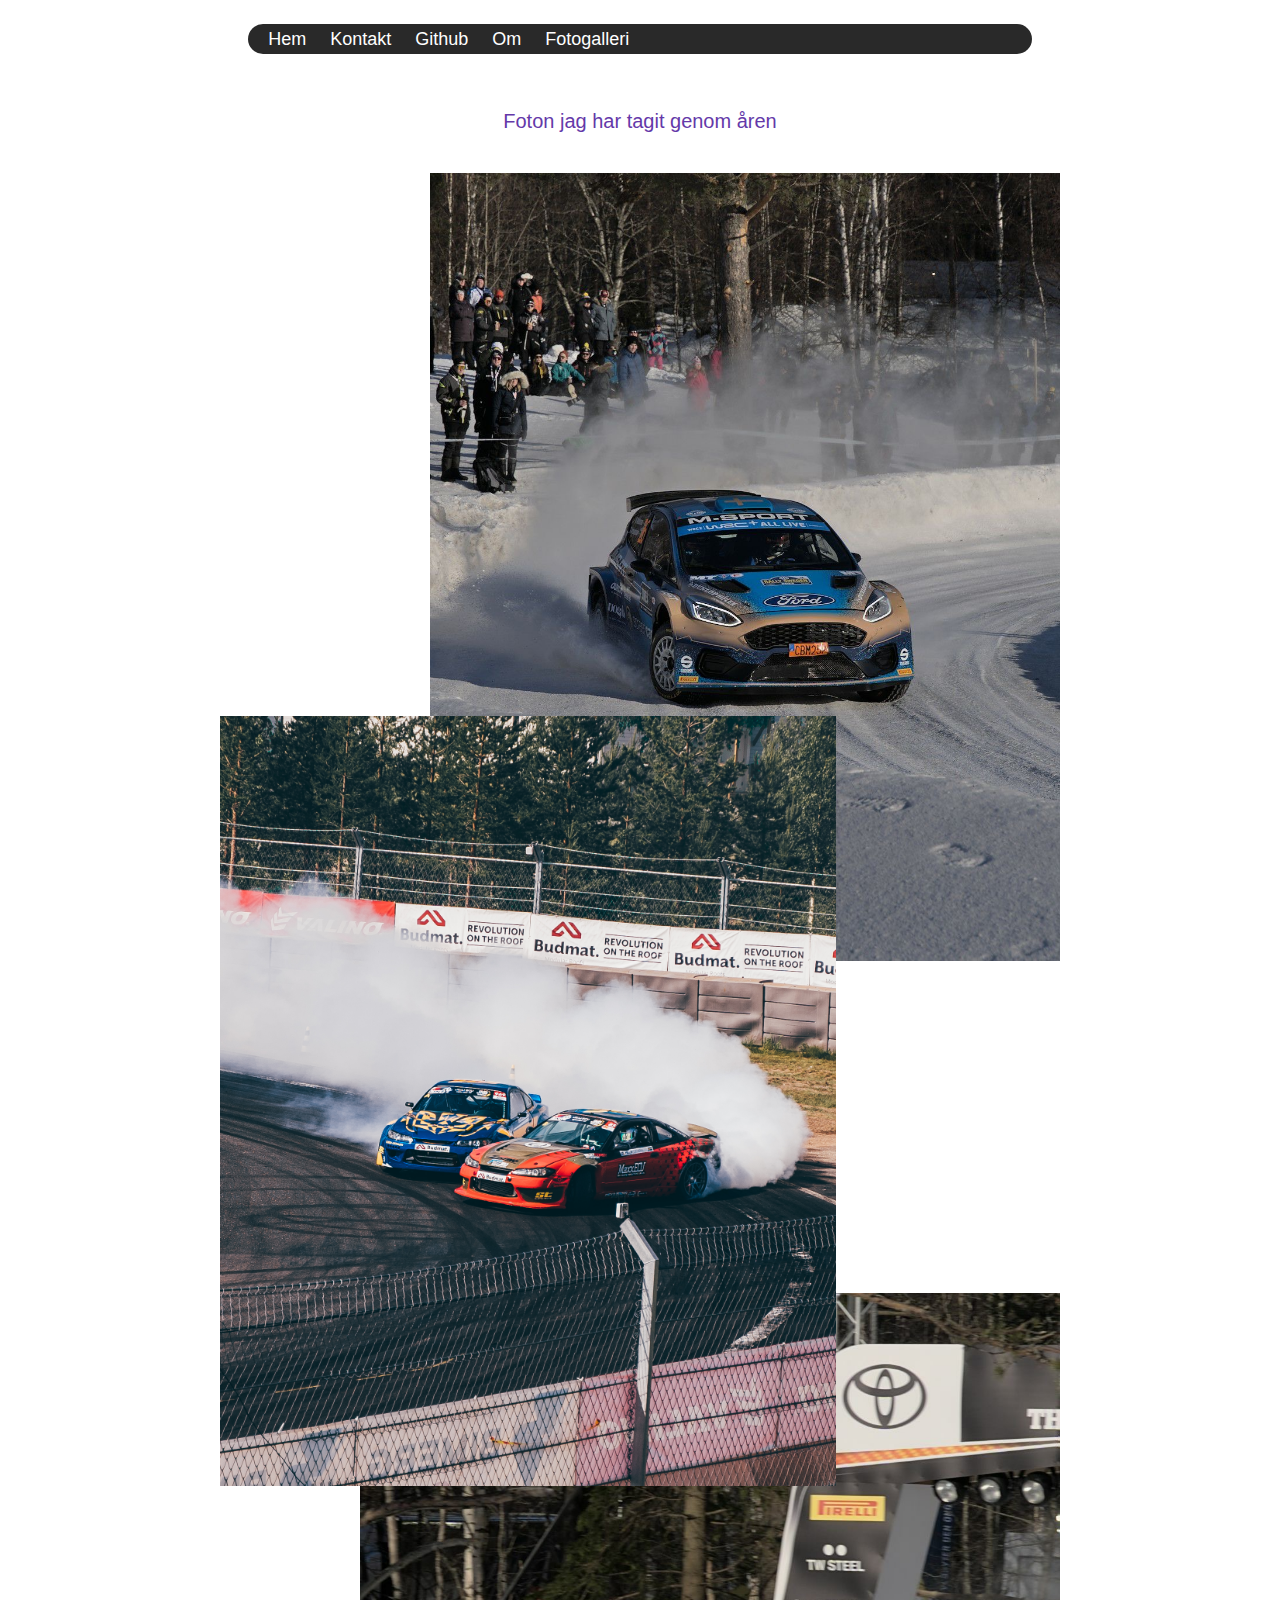
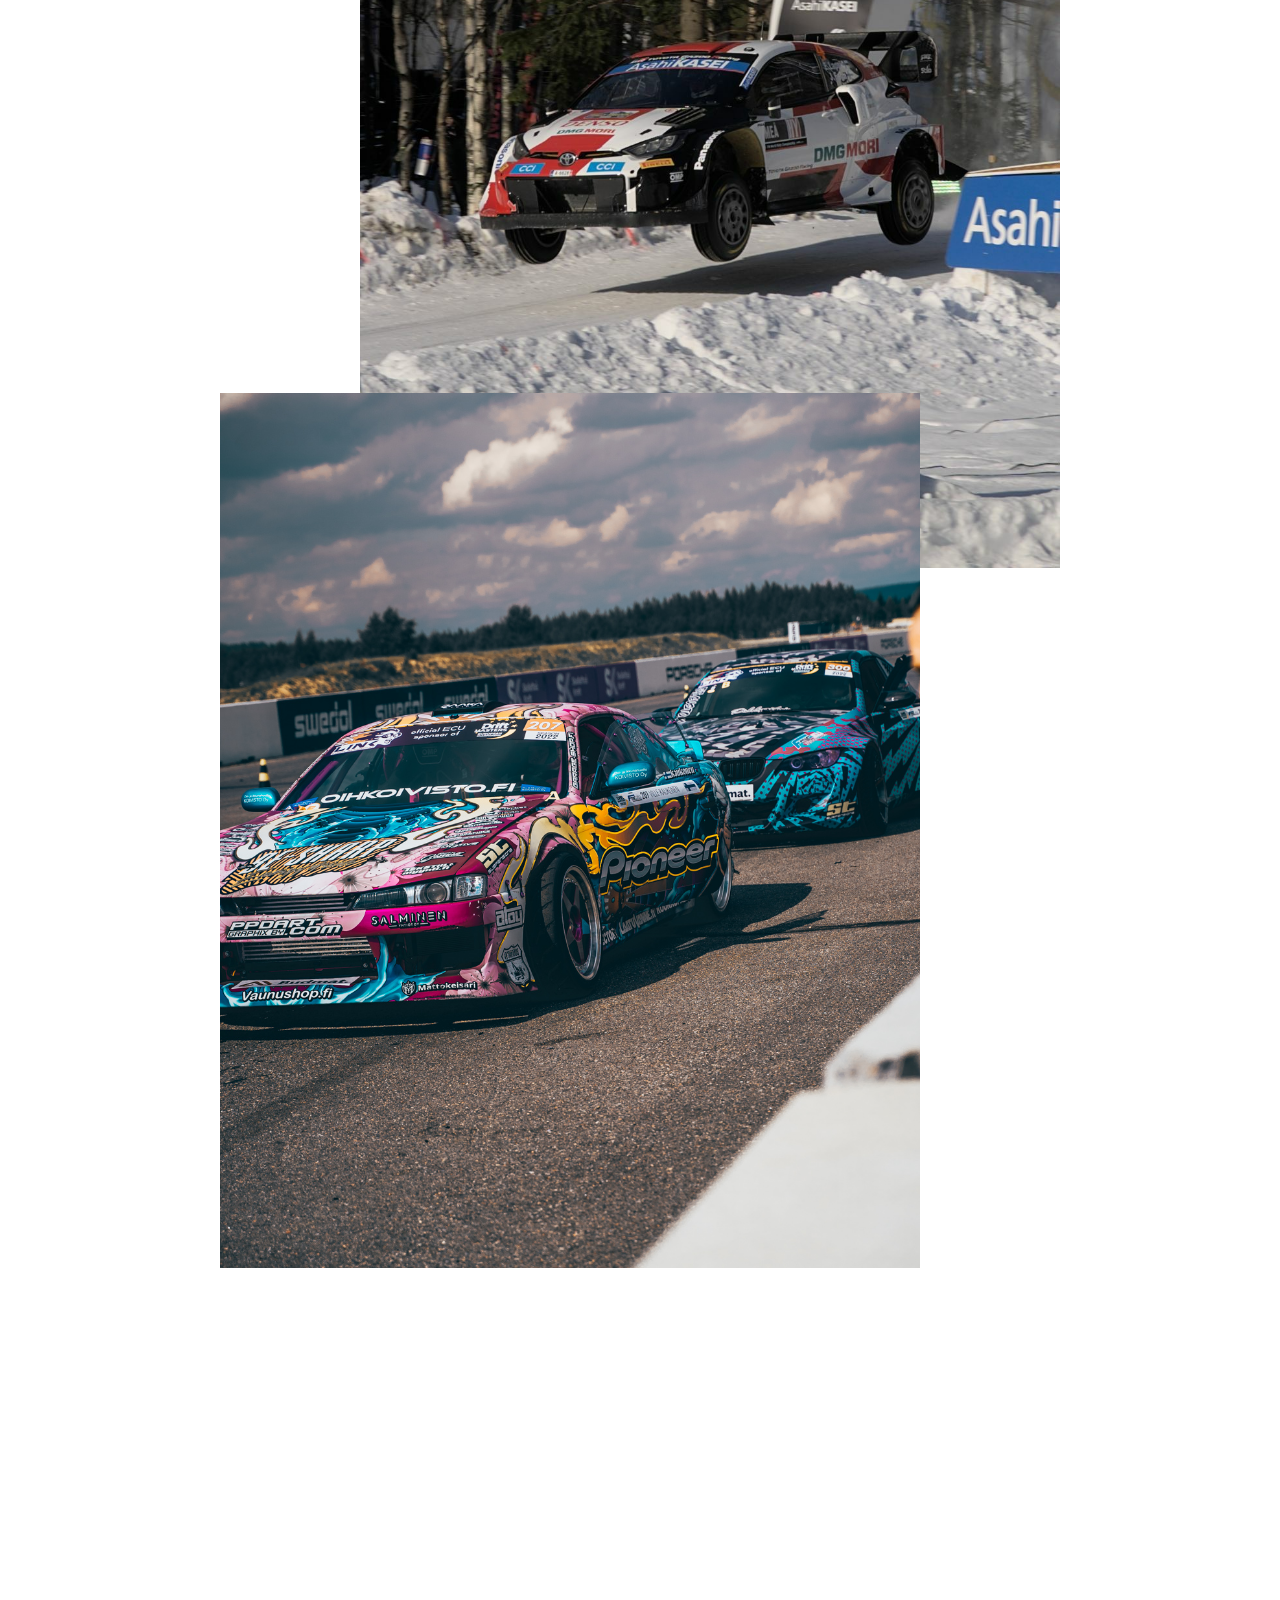
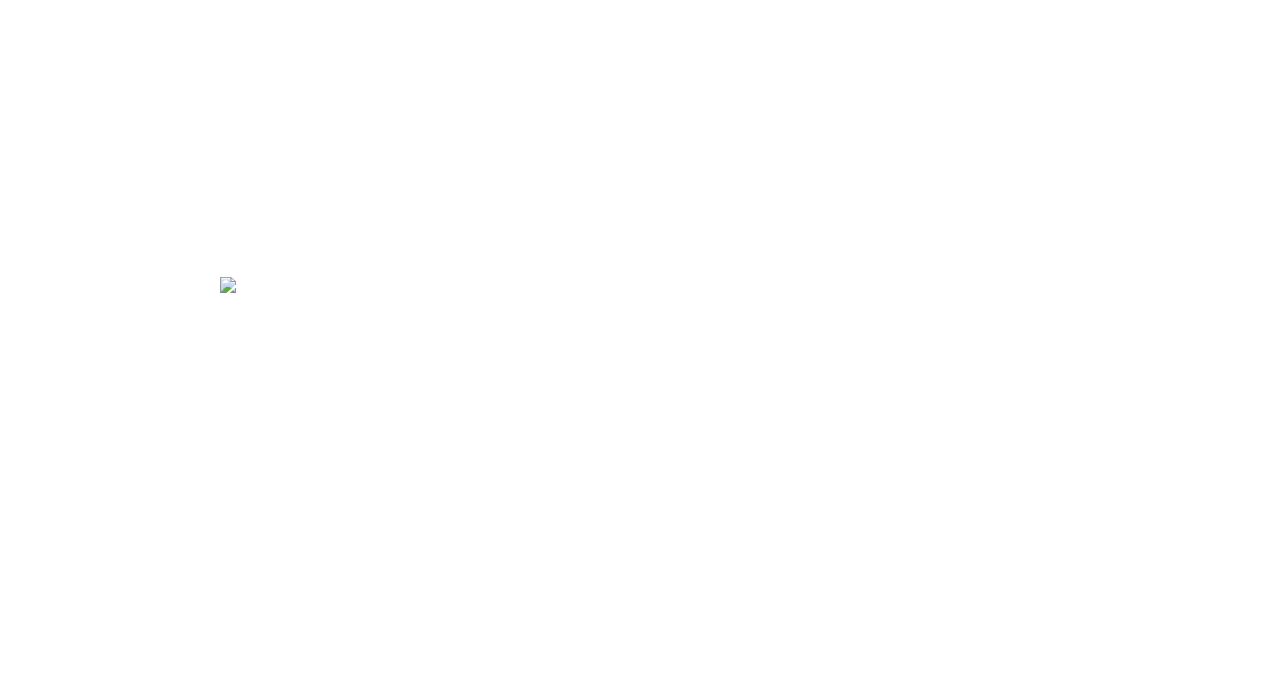
==== fotogalleri.html @ 67a83ccf "Upload essentials" ====
<!DOCTYPE html>
<html lang="en">
<head>
    <meta charset="UTF-8">
    <meta name="viewport" content="width=device-width, initial-scale=1.0">
    <title>Fotogalleri</title>
    <link rel="stylesheet" type="text/css" href="fotogalleri.css">
</head>
<body>
    <nav class="parentList">
        <ul class="childList">
            <li><a href="index.html">Hem</a></li>
            <li><a href="kontakt.html">Kontakt</a></li>
            <li><a href="github.html">Github</a></li>
            <li><a href="om.html">Om</a></li>
            <li><a href="fotogalleri.html">Fotogalleri</a></li>
        </ul>
    </nav>
    <div class="container">
         <p>Foton jag har tagit genom åren</p>
        <div class="image-stack">
          <div class="image-stack__item image-stack__item--top">
            <img src="img/DSC04654.jpg" alt="">
          </div>
          <div class="image-stack__item image-stack__item--bottom">
            <img src="img/IMG_1268.JPG" alt="">
          </div>
          <div class="image-stack__item--2">
            <img src="img/IMG_1270.JPG">
          </div>
          <div class="image-stack__item--3">
            <img src="img/DSC04750.jpg" alt="">
          </div>
          <div class="image-stack__item--4">
            <img src="img/DSC04874.jpg" alt="">
          </div>
          <div class="image-stack__item--5">
            <img src="img/DSC04683.jpg">           
          </div>
          <div class="image-stack__item--6">
            <img src="img/DSC04691.png" alt="">
          </div>
        </div>
       
      </div>
</body>
</html>
---- fotogalleri.css ----
.parentList {
    display: flex;
    justify-content: center; /* Horizontally center the content */
    margin-bottom: 10px; /* Add margin to the bottom of the menu */
}

.childList {
    list-style-type: none; /* Remove default list styles */
    padding: 0; /* Remove default padding */
}

.childList li {
    display: inline-block;
    text-align: center;
    font-family: Arial, Helvetica, sans-serif;
    font-size: large;
    padding-left: 20px;
    padding-top: 5px;
    color: white;
}

.childList li a {
    text-decoration: none;
    color: white;  
}

.parentList ul {
    width: 62%;
    height: 30px;
    border-radius: 20px;
    background-color: #292929;
    padding-left: 0%;
    min-width: 400px;
}

* {
    box-sizing: border-box;
}

p {
    font-size: 20px;
    font-family: sans-serif;
    color: #6439a9;
    text-align: center;
    padding-bottom: 20px;
    margin-top: 0; /* Add margin to the top of the paragraph */
}

.container {
    padding: 30px 30px; /* Adjust padding */
    width: 100%;
    margin: 0 auto;
    max-width: 900px;
}
  

  
  img {
    width: 100%;
    display: block;
  }
  
  .image-stack::after {
      content: ' ';
      display: table;
      clear: both;
    }
  
    .image-stack__item--top {
        float: left;
        width: 66%;
        margin-right: -100%;
        position: relative;
        z-index: 1; 
    }
  
    .image-stack__item--bottom {
        float: right;
        width: 85%;
    }
  
  @supports (display: grid) {
    .image-stack {
      display: grid;
      position: relative; 
      grid-template-columns: repeat(12, 1fr);
    }
  
    .image-stack__item--bottom {
      grid-column: 4 / -1;
      grid-row: 1;
      width: 100%;
    }
  
    .image-stack__item--top {
      grid-row: 1;
      grid-column: 1 / span 8;
      padding-top: 97%; 
      width: 110%;
    }
    .image-stack__item--2 {
        float: left;
        grid-row: 1;
        grid-column: 3/span 4;
        padding-top: 400%;
        width: 250%;
        position: relative;
        height: 100px;
        
    }
    .image-stack__item--3 {
        float: left;
        grid-row: 1;
        grid-column: 1/span 4;
        padding-top: 650%;
        width: 250%;
        position: relative;
        height: 100px;
        
    }
    .image-stack__item--4 {
        float: left;
        grid-row: 1;
        grid-column: 3/span 4;
        padding-top: 900%;
        width: 250%;
        position: relative;
        height: 100px;
        
    }
    .image-stack__item--6{
        float: left;
        grid-row: 1;
        grid-column: 3/span 4;
        padding-top: 1310%;
        width: 250%;
        position: relative;
        height: 100px;
    }
    .image-stack__item--5{
        float: left;
        grid-row: 1;
        grid-column: 1/span 4;
        padding-top: 1180%;
        width: 250%;
        position: relative;
        height: 100px;
    }
  }
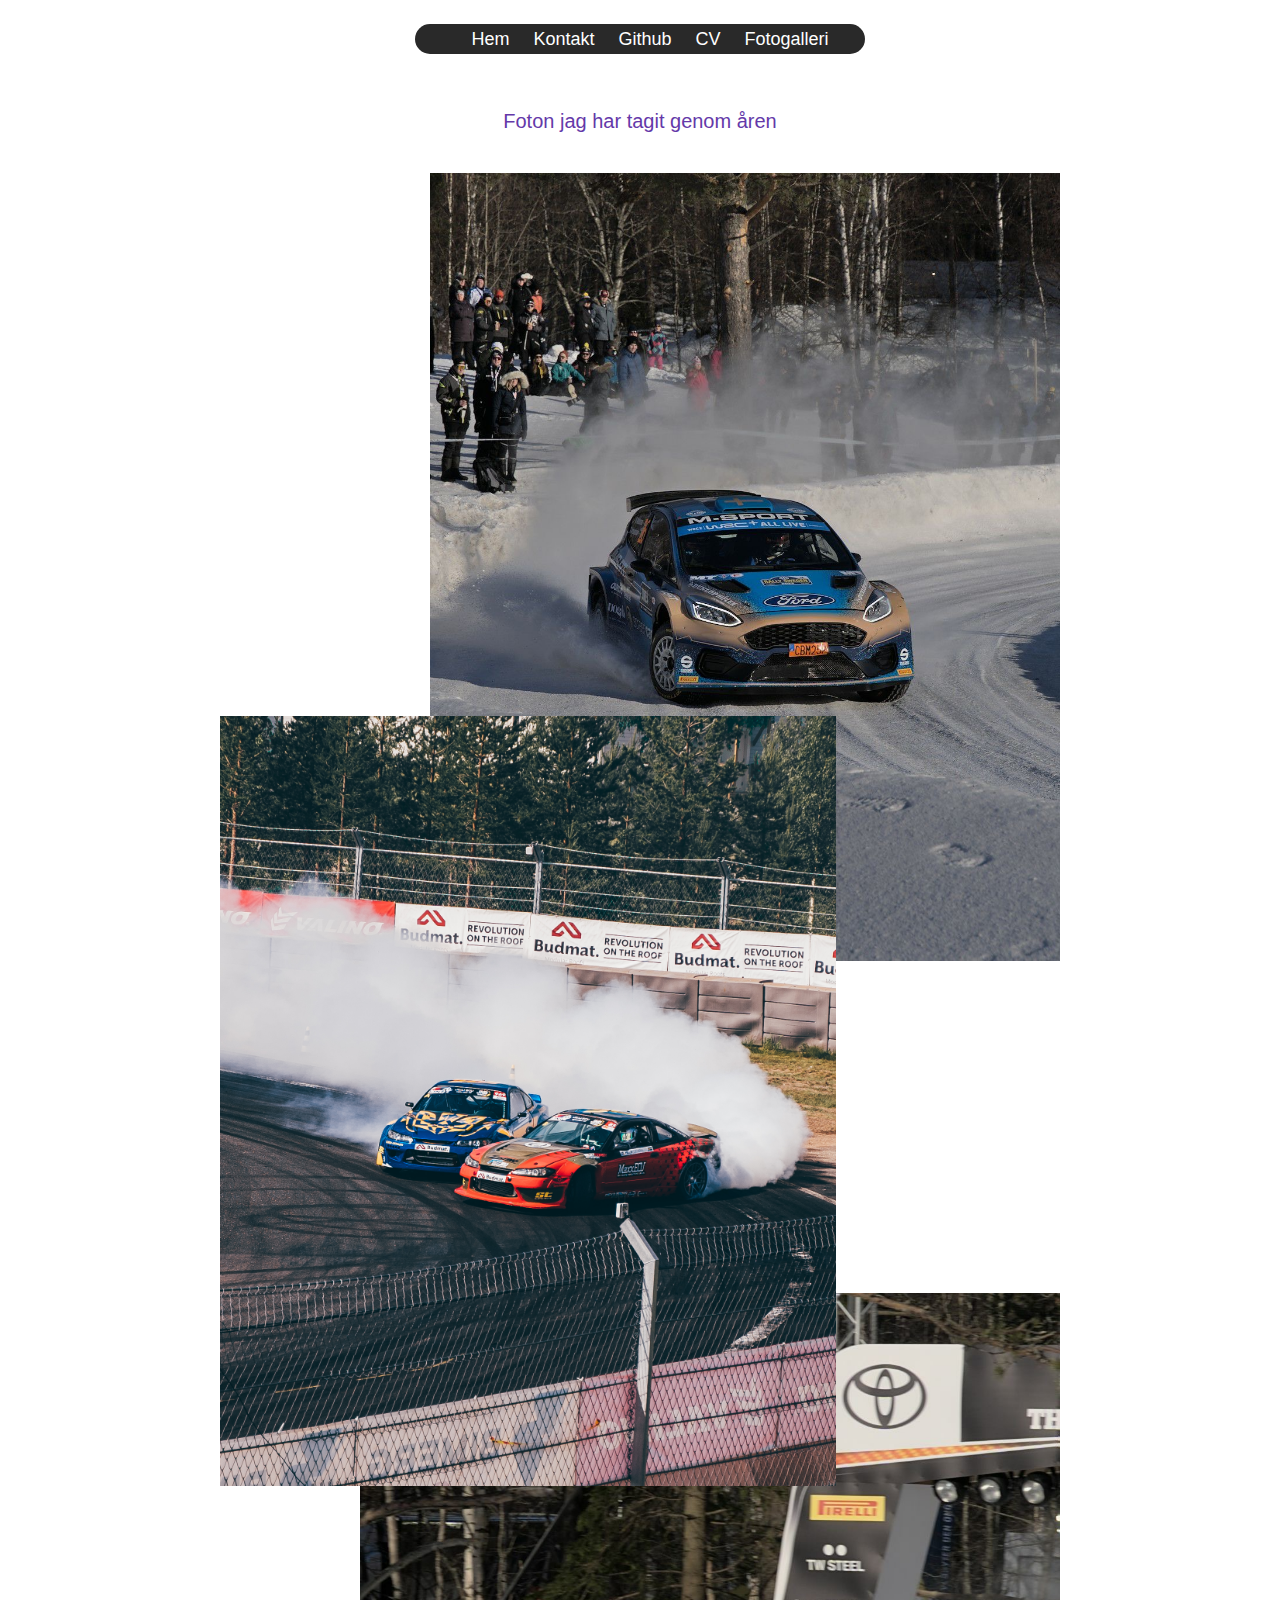
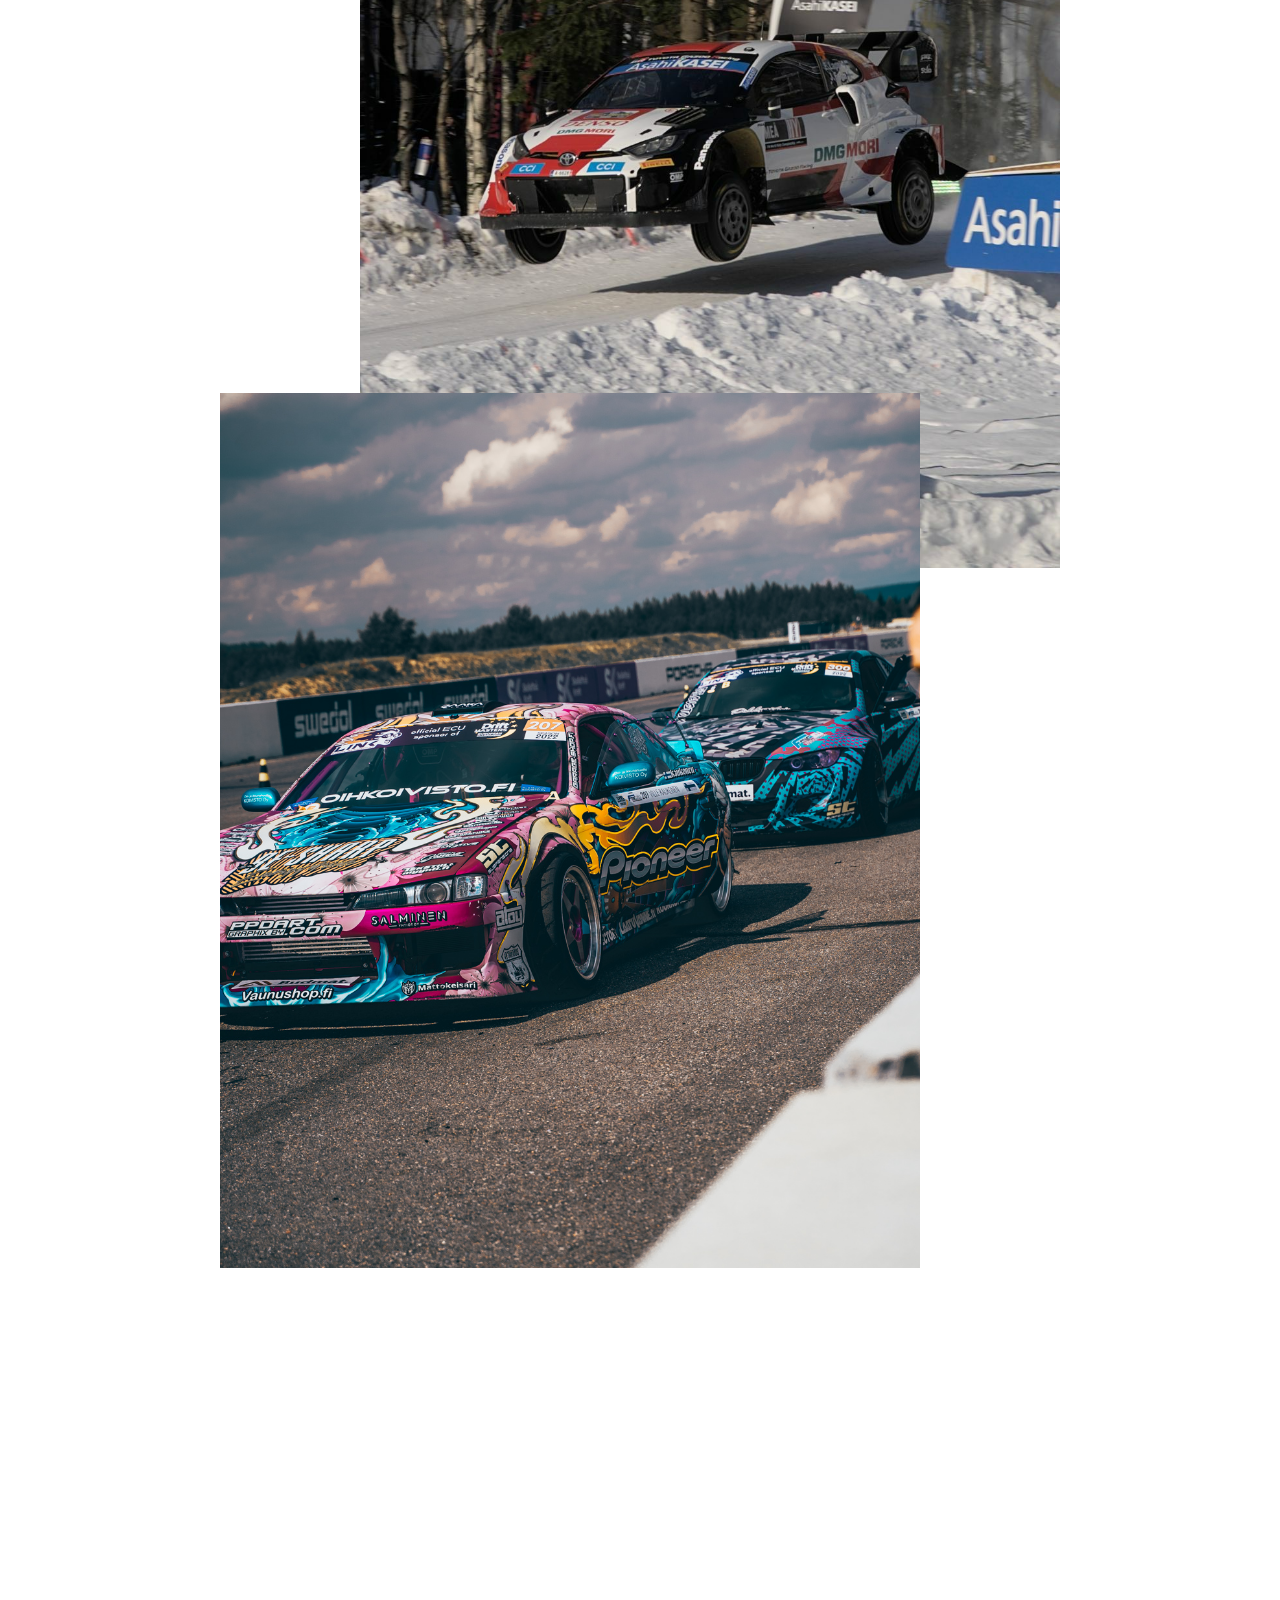
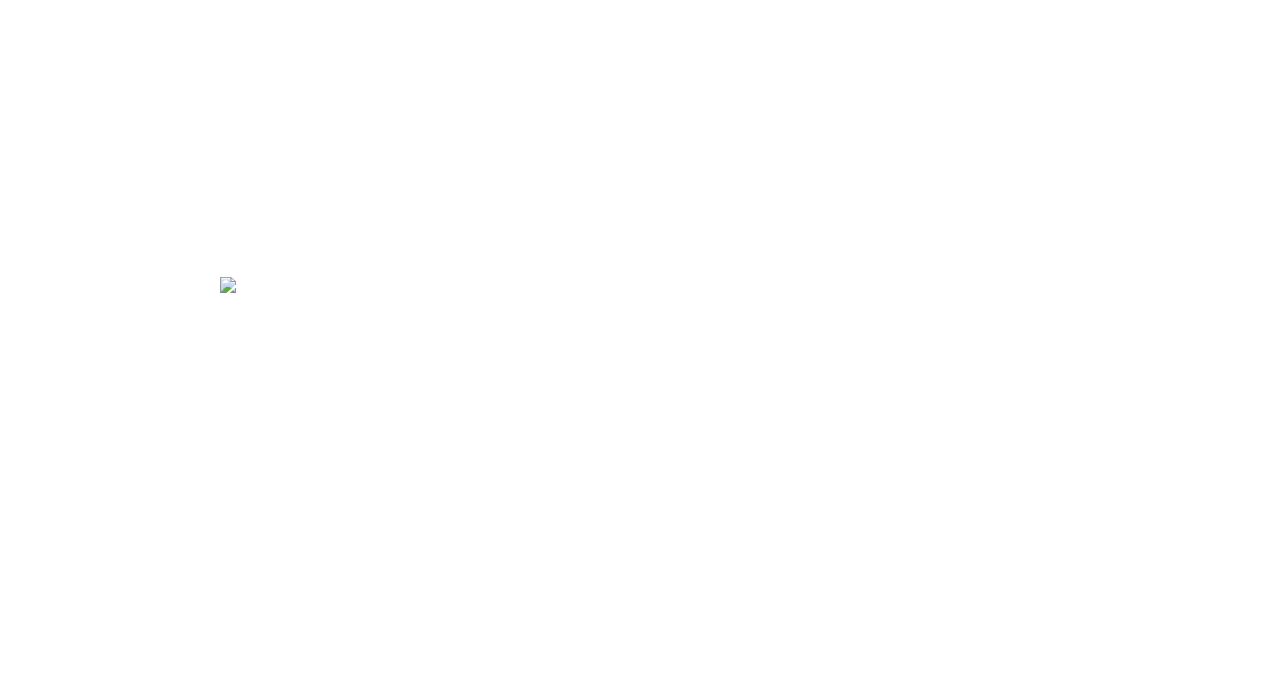
==== commit 564190e9: "Klar" ====
--- a/fotogalleri.html
+++ b/fotogalleri.html
@@ -12,7 +12,7 @@
             <li><a href="index.html">Hem</a></li>
             <li><a href="kontakt.html">Kontakt</a></li>
             <li><a href="github.html">Github</a></li>
-            <li><a href="om.html">Om</a></li>
+            <li><a href="cv.html">CV</a></li>
             <li><a href="fotogalleri.html">Fotogalleri</a></li>
         </ul>
     </nav>
--- a/fotogalleri.css
+++ b/fotogalleri.css
@@ -6,7 +6,8 @@
 
 .childList {
     list-style-type: none; /* Remove default list styles */
-    padding: 0; /* Remove default padding */
+    padding: 0; 
+    text-align: center;/* Remove default padding */
 }
 
 .childList li {
@@ -25,12 +26,12 @@
 }
 
 .parentList ul {
-    width: 62%;
+    width: 450px;
     height: 30px;
     border-radius: 20px;
     background-color: #292929;
     padding-left: 0%;
-    min-width: 400px;
+    
 }
 
 * {
